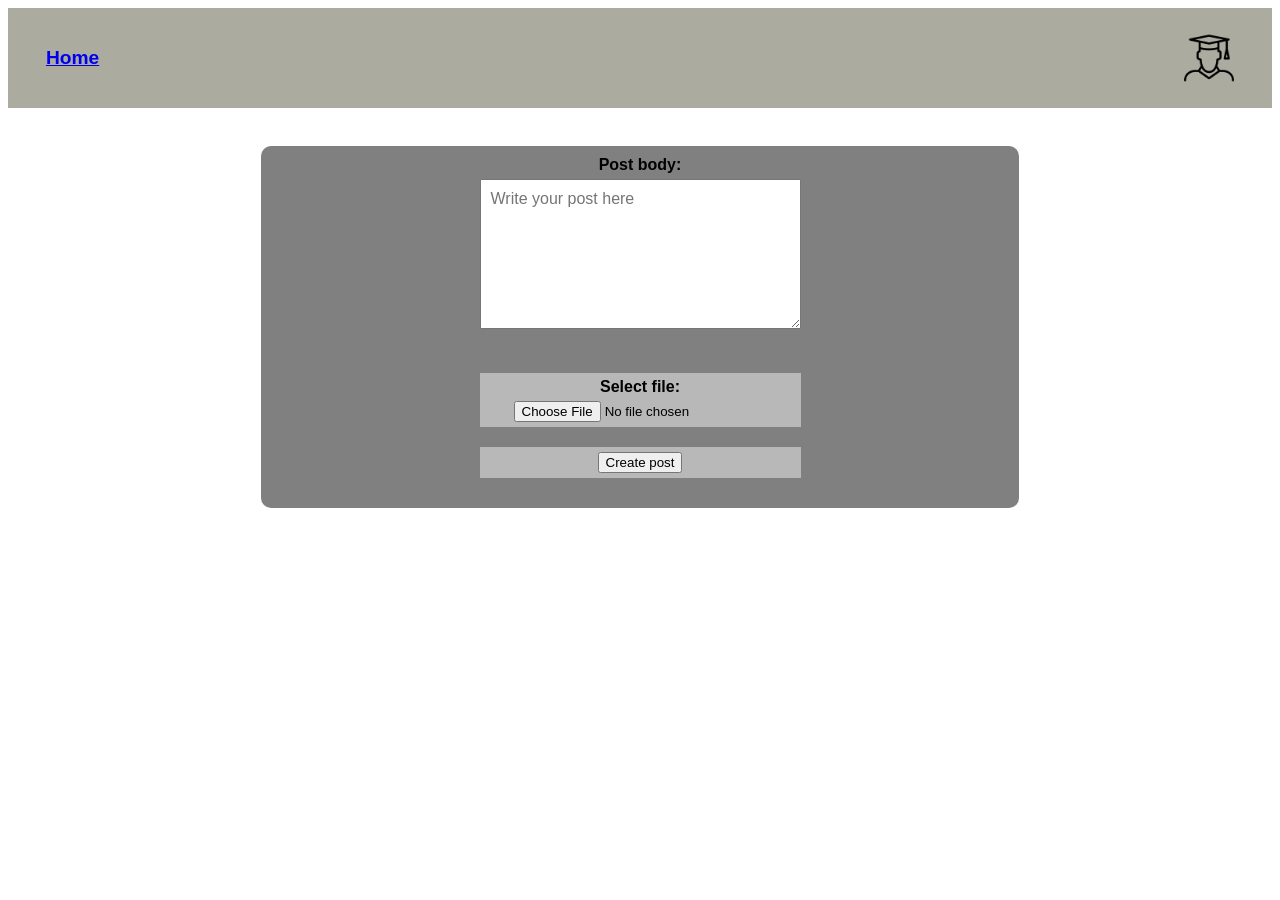
==== addPost.html @ 7bddd166 "addPost html ja css" ====
<!DOCTYPE html>
<html>
<head>
    <meta charset="UTF-8">
    <meta name="viewport" content="width=device-width, initial-scale=1.0">
    <link rel="stylesheet" href="addPoststyles.css">
    <link rel="icon" href="icons/favicon.ico">
    <title>Add a post</title>
</head>
<body>
    <header>
        <a href="index.html" ><strong>Home</strong></a>
        <img src="icons/favicon.ico" width="50" height="50" alt="profile_pic">
    </header>
    <br>
    <div class="form">
        <form action="index.html" method="post" enctype="multipart/form-data">
            <div>
                <label for="postBody">Post body:</label>
                <textarea id="postBody" name="postBody" rows="3" cols="30" placeholder="Write your post here"></textarea>
            </div>
            <div>
                <label for="fileUpload">Select file:</label>
                <input type="file" id="fileUpload" name="fileUpload">
            </div>
            <div>
                <button type="submit">Create post</button>
            </div>
        </form>
    </div>
</body>
---- addPoststyles.css ----
* {
    font-family: sans-serif;
    box-sizing: border-box;
  }

header {
    background-color: rgb(171, 171, 159);
    color: black;
    text-align: center;
    font-size: larger;
    display: flex;
    align-items: center;
    justify-content: space-between;
    height: 100px;
    padding: 0% 3% 0% 3%;
}

header a:hover {
    background-color: rgb(154, 149, 149);
    text-decoration:overline ;
}

.form {
    background-color: gray;
    display: flex;
    flex-direction: column;
    align-items: center;
    justify-content: center;
    text-align: center;
    border-radius: 10px;
    margin-top: 20px;
    margin-left: 20%;
    margin-right: 20%;
    margin-bottom: 20px;
    padding-top: 10px;
    padding-bottom: 10px;
}

form div {
    margin-bottom: 20px;
}

#postBody {
    height: 150px;
    font-size: 16px;
    padding: 10px;
}

div label {
    font-weight: bold;
    display: block;
    margin-bottom: 5px;
}

button:hover {
    background-color: green;
    color: white;
}

button {
    transition: background-color 0.3s ease;
}

div > textarea {
    margin-bottom: 20px;
}

textarea + input {
    margin-top: 10px;
}

div ~ * {
    background-color: rgba(240, 240, 240, 0.5);
    padding: 5px;
}

@media (max-width: 800px) {
    header {
        flex-direction: column;
        align-items: center;
    }
    
    .form {
        flex-direction: column;
        align-items: center;
        margin: 0%;
    }
    
    button {
        width: 100%;
    }
}
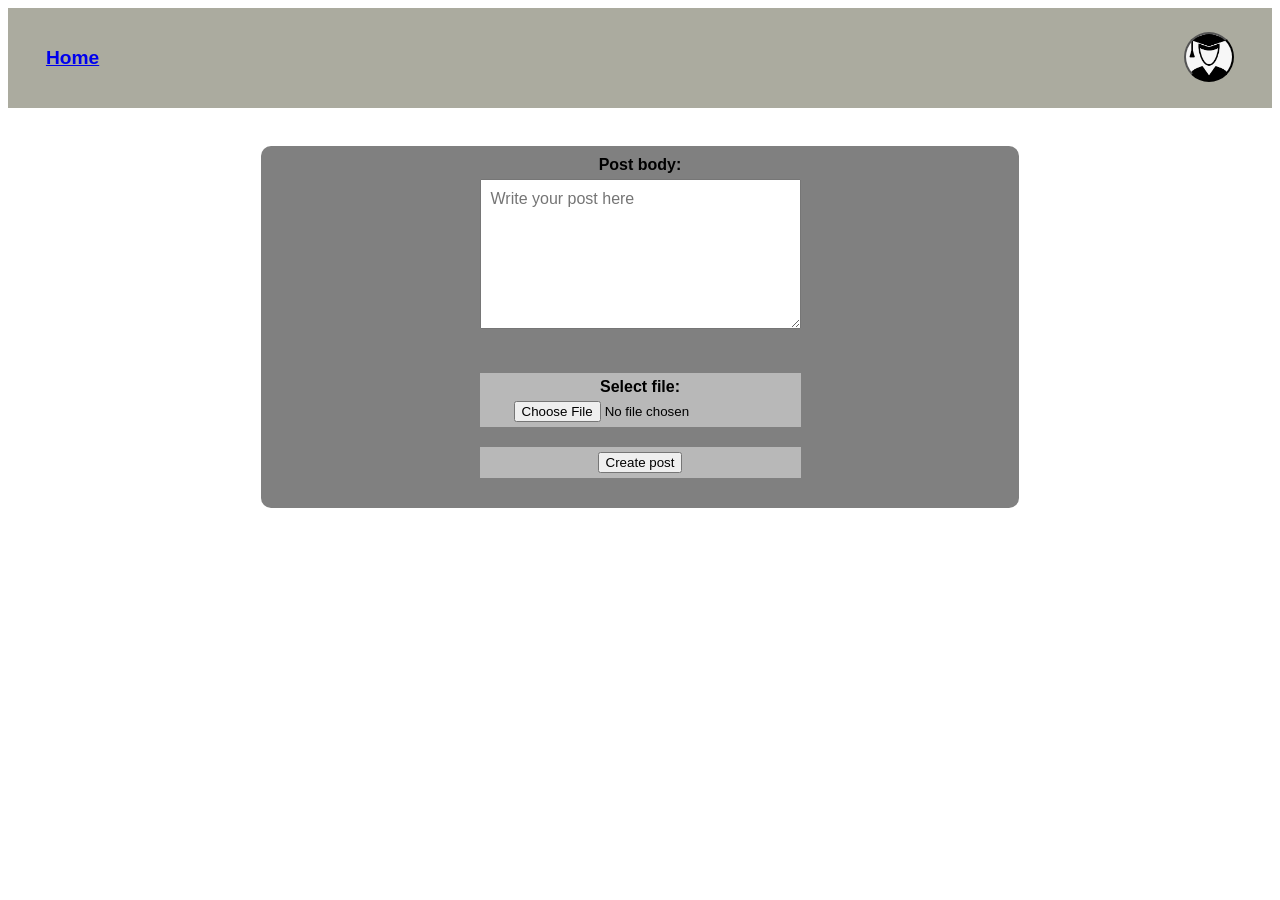
==== commit 6915cdda: "JSON integration, addPost profile panel" ====
--- a/addPost.html
+++ b/addPost.html
@@ -10,8 +10,13 @@
 <body>
     <header>
         <a href="index.html" ><strong>Home</strong></a>
-        <img src="icons/favicon.ico" width="50" height="50" alt="profile_pic">
+        <div><button id="Profile_info" type="button"></button></div>
     </header>
+    <div id="profilePanel" class="profile-panel">
+        <h3>John Doe</h3>
+        <p>Email: john.doe@example.com</p>
+        <a href="Login.html" ><strong>Logout</strong></a>
+    </div>
     <br>
     <div class="form">
         <form action="index.html" method="post" enctype="multipart/form-data">
@@ -28,4 +33,5 @@
             </div>
         </form>
     </div>
+    <script src="script.js"></script>
 </body>
--- a/addPoststyles.css
+++ b/addPoststyles.css
@@ -51,7 +51,6 @@
     display: block;
     margin-bottom: 5px;
 }
-
 button:hover {
     background-color: green;
     color: white;
@@ -89,4 +88,38 @@
     button {
         width: 100%;
     }
+}
+#Profile_info{ 
+    width: 50px;
+    height: 50px;
+    background-image: url("icons/me.png");
+    background-size: cover;
+    background-position: center;
+    border-radius: 50%;
+}
+.profile-panel {
+    display: none; /* Hidden by default */
+    position: absolute;
+    top: 110px; /* Below the profile image */
+    right: 10px;
+    background-color: #f9f9f9;
+    padding: 10px;
+    border: 1px solid #ccc;
+    box-shadow: 0px 4px 8px rgba(0, 0, 0, 0.1);
+    width: 200px;
+    z-index: 1000;
+}
+.profile-panel h3 {
+    margin: 0;
+    font-size: 18px;
+}
+
+.profile-panel p {
+    margin: 5px 0;
+    font-size: 14px;
+}
+.profile-panel a {
+    margin: 5px 0;
+    font-size: 14px;
+    color: black;
 }
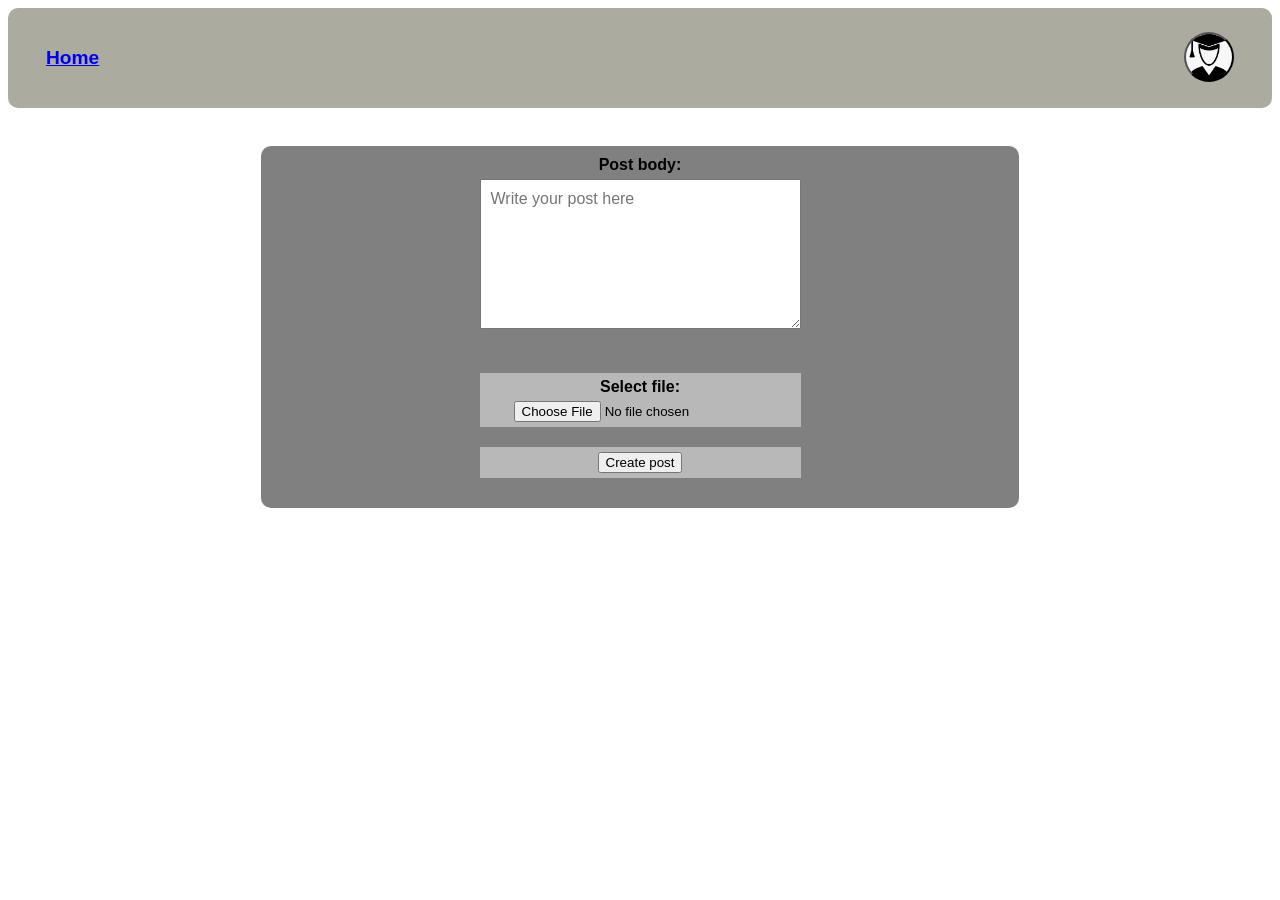
==== commit e6b00ab6: "ProfilePanel-il dünamiiline username ja email muutmine vastavalt login väljadele. Ühtlustasin stiili" ====
--- a/addPost.html
+++ b/addPost.html
@@ -13,8 +13,8 @@
         <div><button id="Profile_info" type="button"></button></div>
     </header>
     <div id="profilePanel" class="profile-panel">
-        <h3>John Doe</h3>
-        <p>Email: john.doe@example.com</p>
+        <h3>Guest</h3>
+        <p>Email: guest@example.com</p>
         <a href="Login.html" ><strong>Logout</strong></a>
     </div>
     <br>
--- a/addPoststyles.css
+++ b/addPoststyles.css
@@ -5,6 +5,7 @@
 
 header {
     background-color: rgb(171, 171, 159);
+    border-radius: 10px;
     color: black;
     text-align: center;
     font-size: larger;
